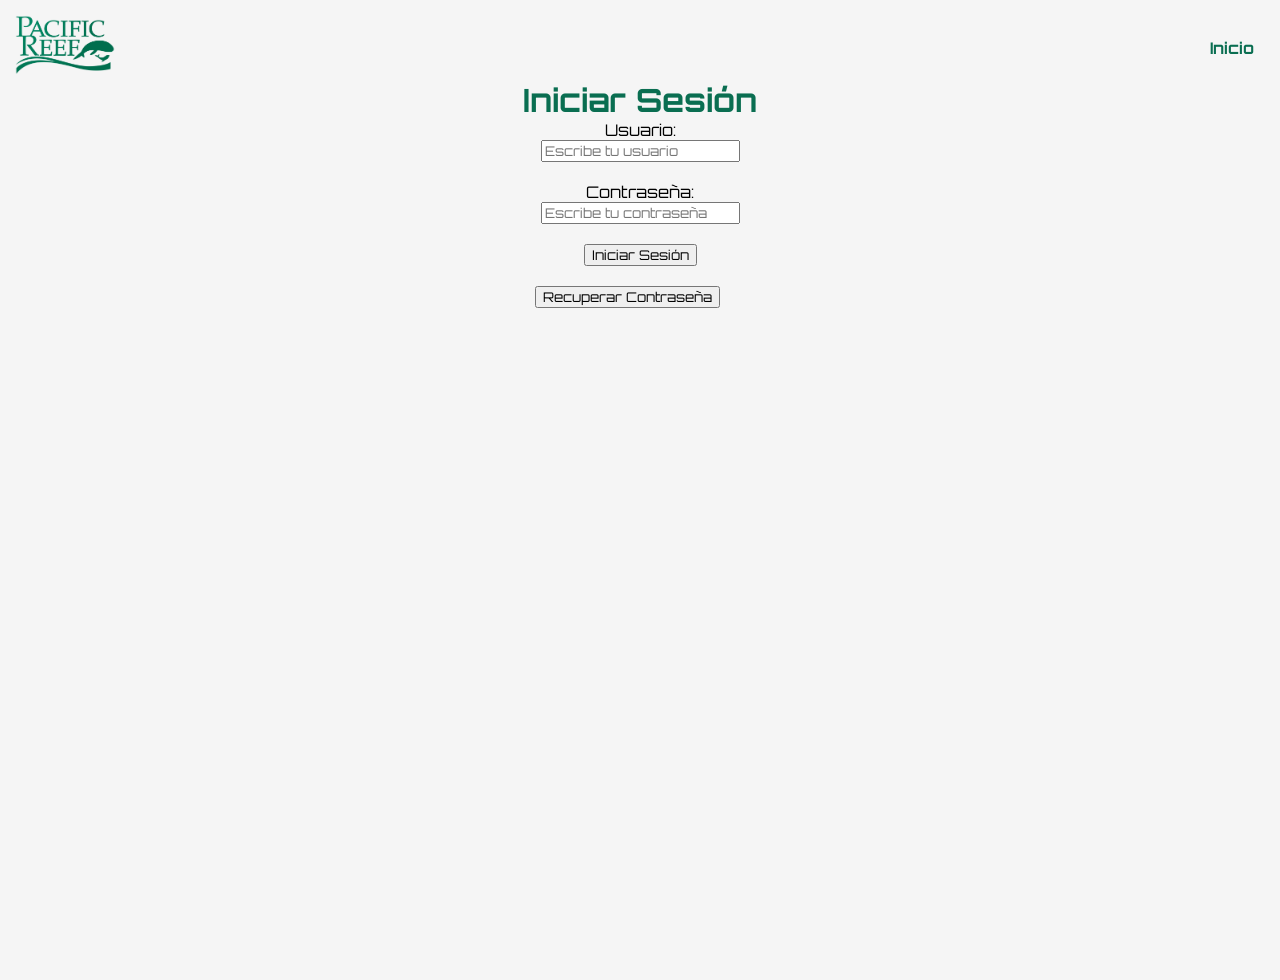
==== index.html @ 8c781dec "Update index.html" ====
<!DOCTYPE html>
<html lang="es">
<head>
    <meta charset="UTF-8">
    <meta name="Hotel Pacific Reef" content="width=device-width, initial-scale=1.0">
    <title> Hotel Pacific Reef</title> 
    <link rel="stylesheet" href="css/styles.css">
</head>
<body>

    <header>
		<div class="logo_container">
            <img src="img/1-HPR.png" alt="Logo del sitio" class="logo">
        </div>
        
        <nav>
            <a href="index.html">Inicio</a>           
        </nav>
    </header>

    <body>
  <h1>Iniciar Sesión</h1>

  <form onsubmit="return iniciarSesion()">
    <label for="usuario">Usuario:</label><br>
    <input type="text" id="usuario" placeholder="Escribe tu usuario"><br><br>
    <label for="clave">Contraseña:</label><br>
    <input type="password" id="clave" placeholder="Escribe tu contraseña"><br><br>

    <button type="submit">Iniciar Sesión</button>

    <h3></h3>

    <nav>
    <button>Recuperar Contraseña</button>
    </nav>

  </form>

  
  <!-- enlazamos el archivo de JS -->
  <script src="js/iniciar_sesion.js"></script>
</body>
---- css/styles.css ----
@charset "utf-8";

/* Fuente gamer */
@import url('https://fonts.googleapis.com/css2?family=Orbitron:wght@400;500;700&display=swap');

* { font-family: 'Orbitron', sans-serif; }

/* Base del documento */
html, body {
    background-color: #F5F5F5;
    color: rgb(0, 0, 0);
    margin: 0;
    padding: 0;
    text-align: center;
    min-height: 100vh;
    height: 100%;
}

body {
    padding-top: 80px;
}


header {
    display: flex;
    justify-content: space-between;
    align-items: center;
    padding: 15px;
    position: fixed;
    width: 100%;
    top: 0; left: 0;
    z-index: 1000;
}

header img { height: 60px; }

nav { margin-right: 2%; }
nav a {
    color: #0A6E51;
    text-decoration: none;
    margin: 0 15px;
    font-weight: bold;
}

h1 {
    font-size: 2em;
    margin: 0;
    color: #0A6E51;
}

h2 {
    margin-top: 5%;
    font-size: 1.6em;
    color: #ff5722;
}

/*Linea Separadora */
h3 {
    border: 0;
    border-top: 2x solid #b0b0b0;
    width: 50%;
    margin: 20px auto;
}

.logo_container { 
    font-size: 1.3em; 
}

.logo_container span { 
    position: absolute; 
    top: 30%; 
}

@media (max-width: 768px) {
    footer .logo_container {
        flex-direction: column;
        text-align: center;
    }
    footer .logo_container img { max-width: 80px; }
    footer .logo_container span { font-size: 1.2em; }
}

footer {
    background-color: #F5F5F5;
    color: rgb(0, 0, 0);
    text-align: center;
    padding: 15px;
    margin-top: auto;
    margin-bottom: 0;
}

/* Logo en el footer */
footer .logo_container { 
    display: inline-flex;
    align-items: center;
    gap: 10px;
}
footer .logo_container img {
    max-width: 100px;
    height: auto;
}
footer .logo_container span {
    font-size: 1.5em;
    white-space: nowrap;
}
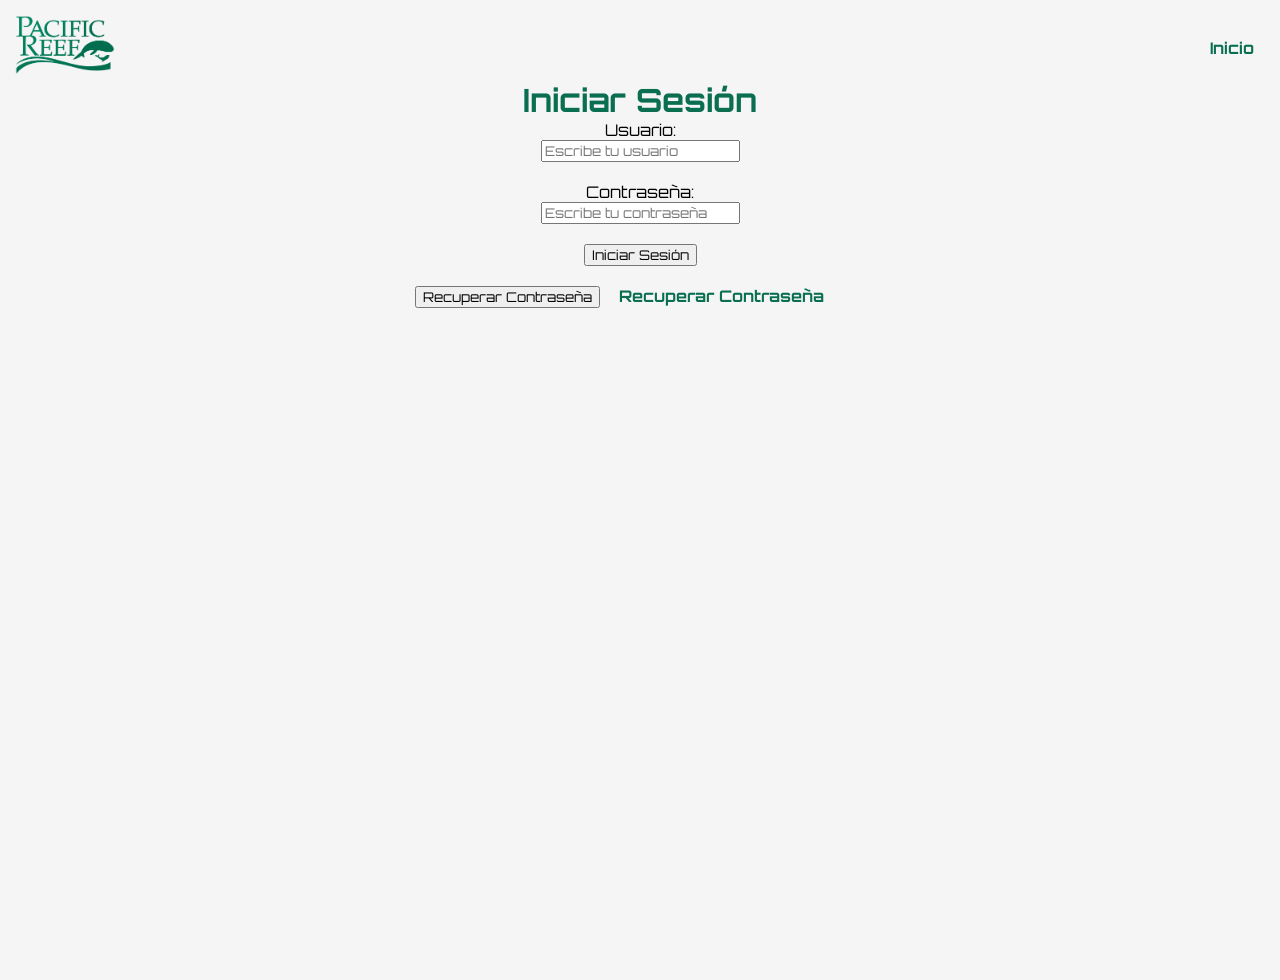
==== commit 1e753a8e: "Update index.html" ====
--- a/index.html
+++ b/index.html
@@ -33,6 +33,7 @@
 
     <nav>
     <button>Recuperar Contraseña</button>
+	<a href="recuperar_psswd">Recuperar Contraseña</a>
     </nav>
 
   </form>
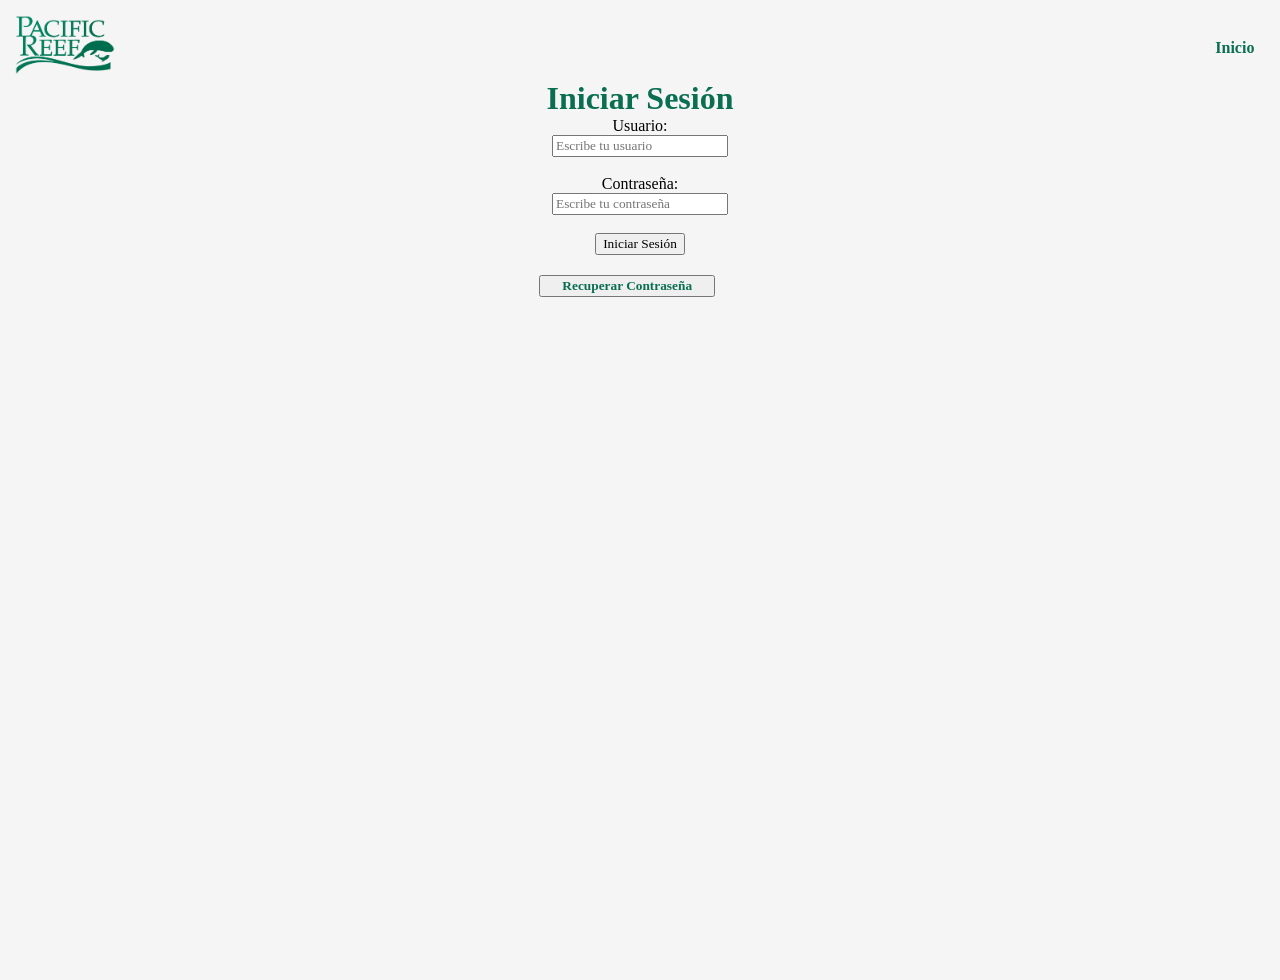
==== commit 8b853f99: "Update index.html" ====
--- a/index.html
+++ b/index.html
@@ -32,8 +32,7 @@
     <h3></h3>
 
     <nav>
-    <button>Recuperar Contraseña</button>
-	<a href="recuperar_psswd">Recuperar Contraseña</a>
+    <button><a href="recuperar_psswd">Recuperar Contraseña</a></button>
     </nav>
 
   </form>
--- a/css/styles.css
+++ b/css/styles.css
@@ -3,7 +3,7 @@
 /* Fuente gamer */
 @import url('https://fonts.googleapis.com/css2?family=Orbitron:wght@400;500;700&display=swap');
 
-* { font-family: 'Orbitron', sans-serif; }
+* { font-family: "Georgia", serif; }
 
 /* Base del documento */
 html, body {
@@ -103,3 +103,32 @@
     font-size: 1.5em;
     white-space: nowrap;
 }
+
+/*Botones*/
+.button_styled {
+  border: 0;
+  line-height: 2;
+  padding: 0 10px;
+  font-size: 1rem;
+  text-align: center;
+  color: white;  
+  border-radius: 10px;
+  background-color: #0A6E51;
+  background-image: linear-gradient(
+    to top left,
+    rgb(0 0 0 / 0.2),
+    rgb(0 0 0 / 0.2) 30%,
+    transparent
+  );
+}
+
+.sbutton_styled:hover {
+  background-color: cadetblue;
+}
+
+.button_styled:active {
+  box-shadow:
+    inset -2px -2px 3px rgb(255 255 255 / 0.6),
+    inset 2px 2px 3px rgb(0 0 0 / 0.6);
+}
+
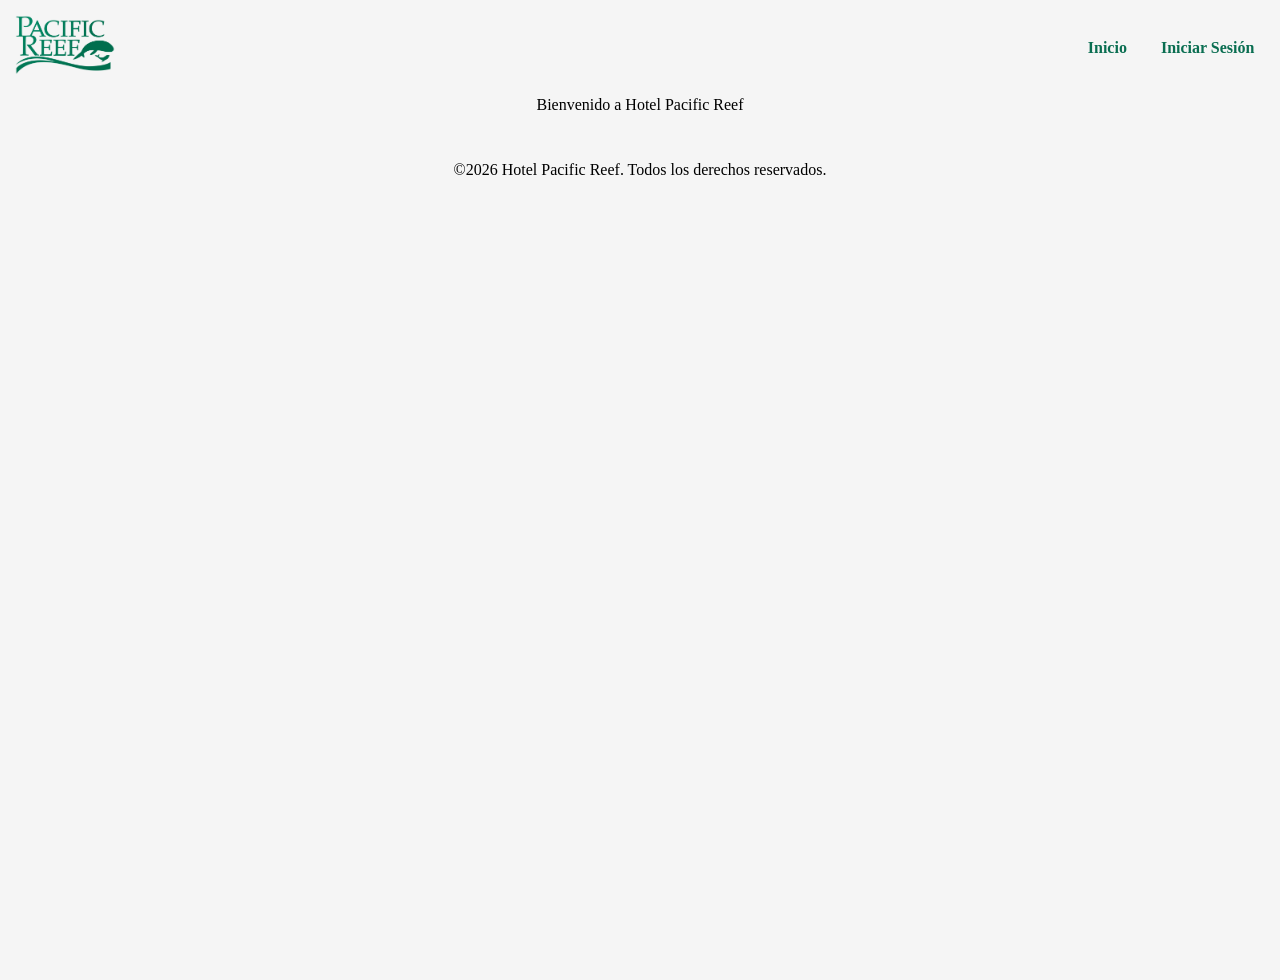
==== commit 954ddc0d: "Update index.html" ====
--- a/index.html
+++ b/index.html
@@ -14,32 +14,19 @@
         </div>
         
         <nav>
-            <a href="index.html">Inicio</a>           
+            <a href="index.html">Inicio</a>
+            <a href="login.html">Iniciar Sesión</a>        
         </nav>
     </header>
 
-    <body>
-  <h1>Iniciar Sesión</h1>
+    <div>
+        <p>Bienvenido a Hotel Pacific Reef</p>
+    </div>
 
-  <form onsubmit="return iniciarSesion()">
-    <label for="usuario">Usuario:</label><br>
-    <input type="text" id="usuario" placeholder="Escribe tu usuario"><br><br>
-    <label for="clave">Contraseña:</label><br>
-    <input type="password" id="clave" placeholder="Escribe tu contraseña"><br><br>
+    <footer>
+        <p>&copy;2026 Hotel Pacific Reef. Todos los derechos reservados.</p>
+    </footer>
 
-    <button type="submit">Iniciar Sesión</button>
-
-    <h3></h3>
-
-    <nav>
-    <button><a href="recuperar_psswd">Recuperar Contraseña</a></button>
-    </nav>
-
-  </form>
-
-  
-  <!-- enlazamos el archivo de JS -->
-  <script src="js/iniciar_sesion.js"></script>
 </body>
 
 
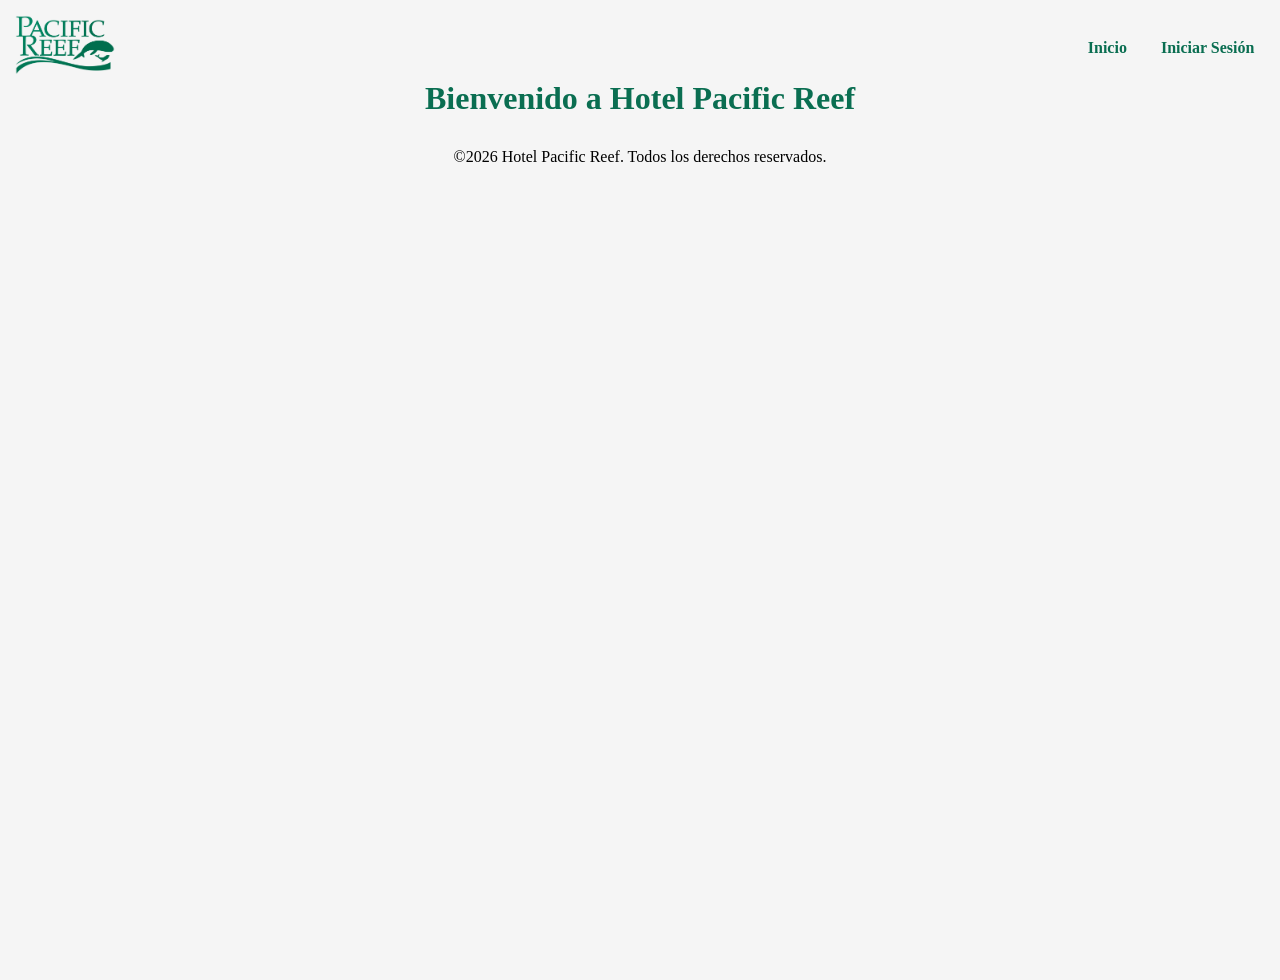
==== commit 0dac7a1c: "Update index.html" ====
--- a/index.html
+++ b/index.html
@@ -20,7 +20,7 @@
     </header>
 
     <div>
-        <p>Bienvenido a Hotel Pacific Reef</p>
+        <h1>Bienvenido a Hotel Pacific Reef</h1>
     </div>
 
     <footer>
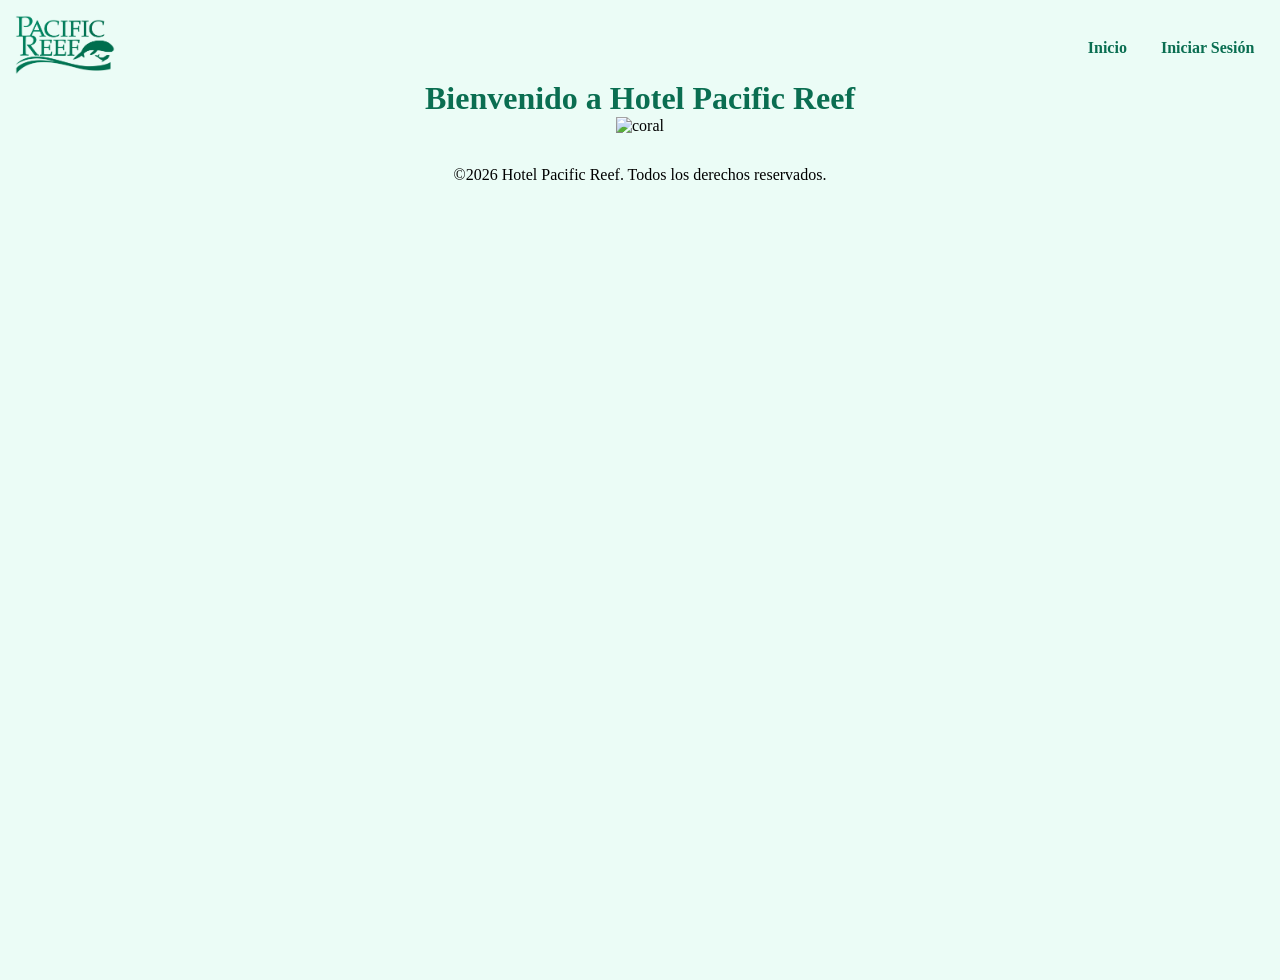
==== commit c9bebd0f: "Update index.html" ====
--- a/index.html
+++ b/index.html
@@ -20,7 +20,12 @@
     </header>
 
     <div>
-        <h1>Bienvenido a Hotel Pacific Reef</h1>
+        <h1>
+					
+			Bienvenido a Hotel Pacific Reef</h1>
+	<img src="img/coral.webp" alt="coral" height="300">
+
+		
     </div>
 
     <footer>
--- a/css/styles.css
+++ b/css/styles.css
@@ -7,7 +7,7 @@
 
 /* Base del documento */
 html, body {
-    background-color: #F5F5F5;
+    background-color: #EBFCF6;
     color: rgb(0, 0, 0);
     margin: 0;
     padding: 0;
@@ -51,13 +51,13 @@
 h2 {
     margin-top: 5%;
     font-size: 1.6em;
-    color: #ff5722;
+    color: #0BB886;
 }
 
 /*Linea Separadora */
 h3 {
     border: 0;
-    border-top: 2x solid #b0b0b0;
+    border-top: 2x solid #ABC9C1;
     width: 50%;
     margin: 20px auto;
 }
@@ -81,7 +81,7 @@
 }
 
 footer {
-    background-color: #F5F5F5;
+    background-color: #EBFCF6;
     color: rgb(0, 0, 0);
     text-align: center;
     padding: 15px;
@@ -105,6 +105,7 @@
 }
 
 /*Botones*/
+button {
 .button_styled {
   border: 0;
   line-height: 2;
@@ -131,4 +132,4 @@
     inset -2px -2px 3px rgb(255 255 255 / 0.6),
     inset 2px 2px 3px rgb(0 0 0 / 0.6);
 }
-
+}
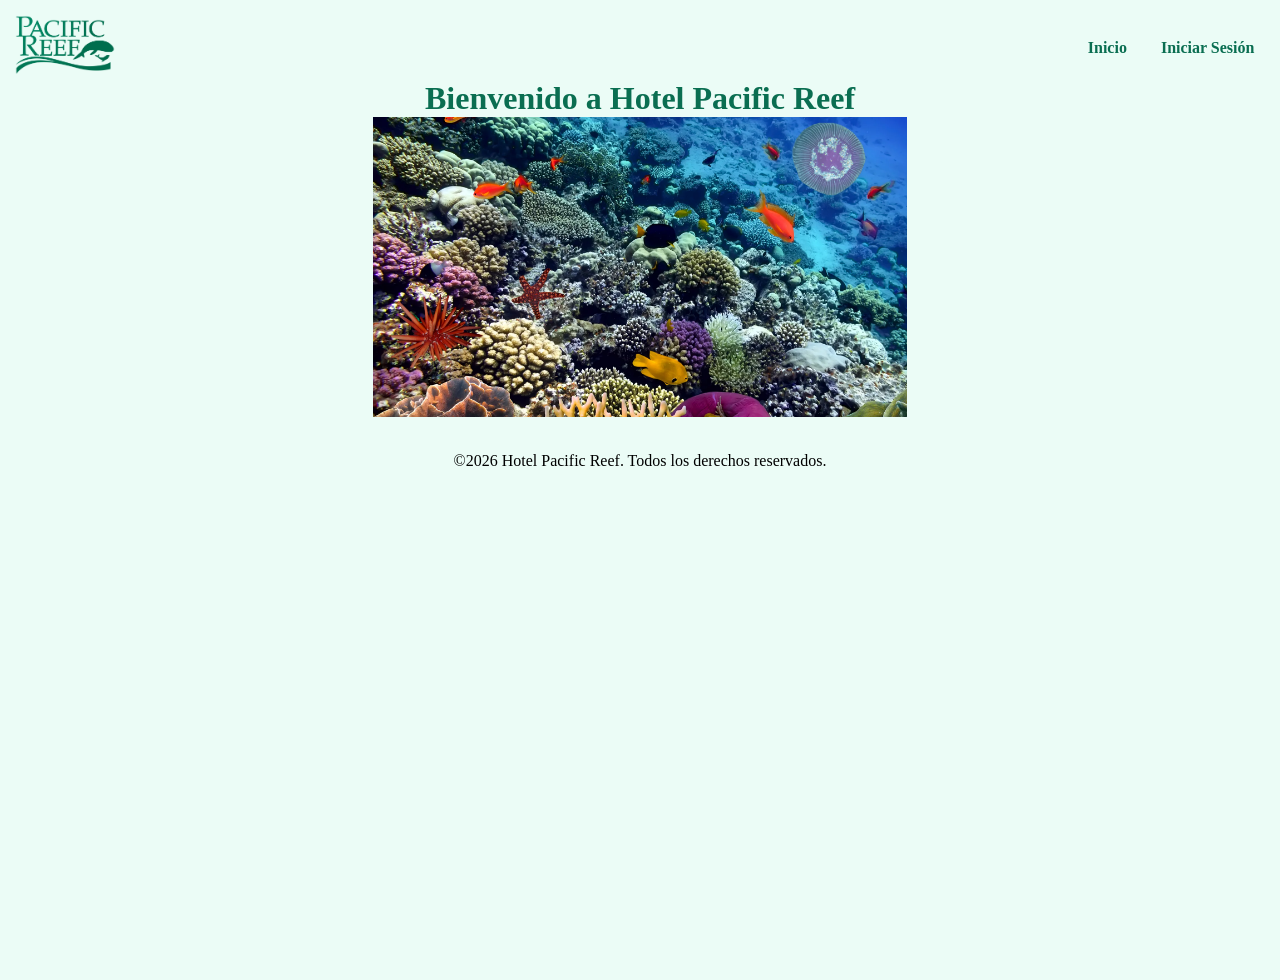
==== commit edd8d3b3: "Update index.html" ====
--- a/index.html
+++ b/index.html
@@ -22,7 +22,10 @@
     <div>
         <h1>
 					
-			Bienvenido a Hotel Pacific Reef</h1>
+			Bienvenido a Hotel Pacific Reef
+		
+		
+		</h1>
 	<img src="img/coral.webp" alt="coral" height="300">
 
 		
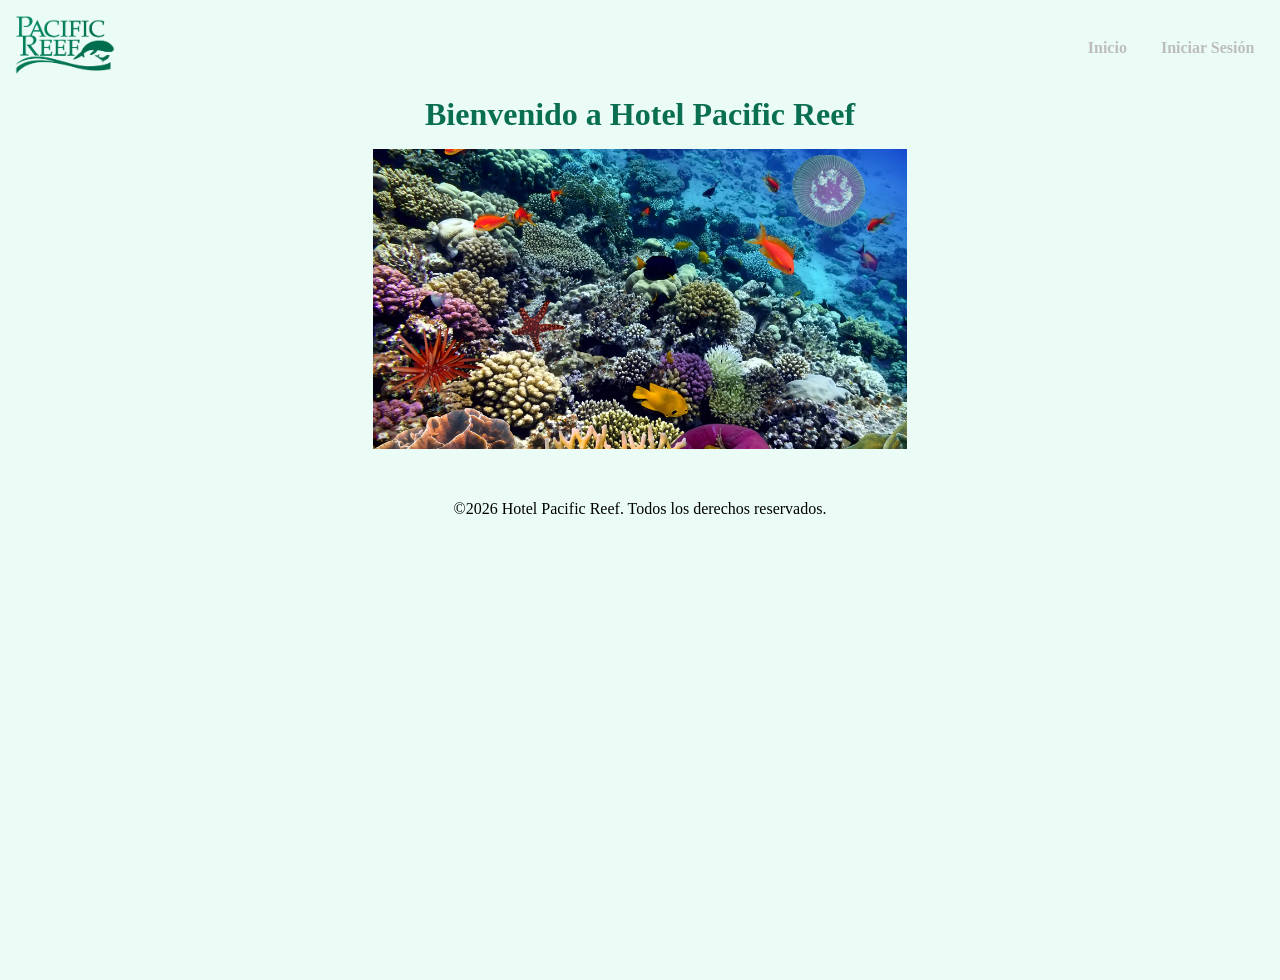
==== commit 6035d336: "Update index.html" ====
--- a/index.html
+++ b/index.html
@@ -20,15 +20,13 @@
     </header>
 
     <div>
-        <h1>
-					
-			Bienvenido a Hotel Pacific Reef
-		
-		
-		</h1>
+		<p><h1>Bienvenido a Hotel Pacific Reef</h1></p>
+		<p></p>
+		<p></p>
 	<img src="img/coral.webp" alt="coral" height="300">
-
-		
+		<p></p>
+		<p></p>
+		<p></p>
     </div>
 
     <footer>
--- a/css/styles.css
+++ b/css/styles.css
@@ -1,7 +1,4 @@
 @charset "utf-8";
-
-/* Fuente gamer */
-@import url('https://fonts.googleapis.com/css2?family=Orbitron:wght@400;500;700&display=swap');
 
 * { font-family: "Georgia", serif; }
 
@@ -20,7 +17,6 @@
     padding-top: 80px;
 }
 
-
 header {
     display: flex;
     justify-content: space-between;
@@ -36,7 +32,7 @@
 
 nav { margin-right: 2%; }
 nav a {
-    color: #0A6E51;
+    color: #BDBDBD;
     text-decoration: none;
     margin: 0 15px;
     font-weight: bold;
@@ -60,6 +56,12 @@
     border-top: 2x solid #ABC9C1;
     width: 50%;
     margin: 20px auto;
+}
+
+h4 {
+    margin-top: 10%;
+    font-size: 1.2em;
+    color: #006145;
 }
 
 .logo_container { 
@@ -106,30 +108,57 @@
 
 /*Botones*/
 button {
-.button_styled {
   border: 0;
   line-height: 2;
   padding: 0 10px;
   font-size: 1rem;
   text-align: center;
-  color: white;  
+  color: #FFFFFF;  
   border-radius: 10px;
   background-color: #0A6E51;
-  background-image: linear-gradient(
-    to top left,
-    rgb(0 0 0 / 0.2),
-    rgb(0 0 0 / 0.2) 30%,
-    transparent
-  );
+  box-shadow:
+    inset 2px 2px 3px rgb(255 255 255 / 0.6),
+    inset -2px -2px 3px rgb(0 0 0 / 0.6);
 }
 
-.sbutton_styled:hover {
+button2 {
+  border: 0;
+  line-height: 2;
+  padding: 0 20px;
+  font-size: 0.8rem;
+  text-align: center;
+  color: #FFFFFF;  
+  border-radius: 15px;
+  background-color: #EB5600;
+  box-shadow:
+    inset 2px 2px 3px rgb(255 255 255 / 0.6),
+    inset -2px -2px 3px rgb(0 0 0 / 0.6);
+}
+
+.styled:hover {
   background-color: cadetblue;
 }
 
-.button_styled:active {
+.styled:active {
   box-shadow:
     inset -2px -2px 3px rgb(255 255 255 / 0.6),
     inset 2px 2px 3px rgb(0 0 0 / 0.6);
 }
+
+.categorias {
+    display: flex;
+    justify-content: center;
+    flex-wrap: wrap;
+    gap: 24px;
+    margin: 80px auto 56px;
+    padding: 2% 0;
+    max-width: 1100px;
 }
+
+.categorias > div {
+    flex: 0 1 220px;
+    width: 220px; 
+    margin: 15px;
+    border-radius: 20px;
+    text-align: center;
+}
